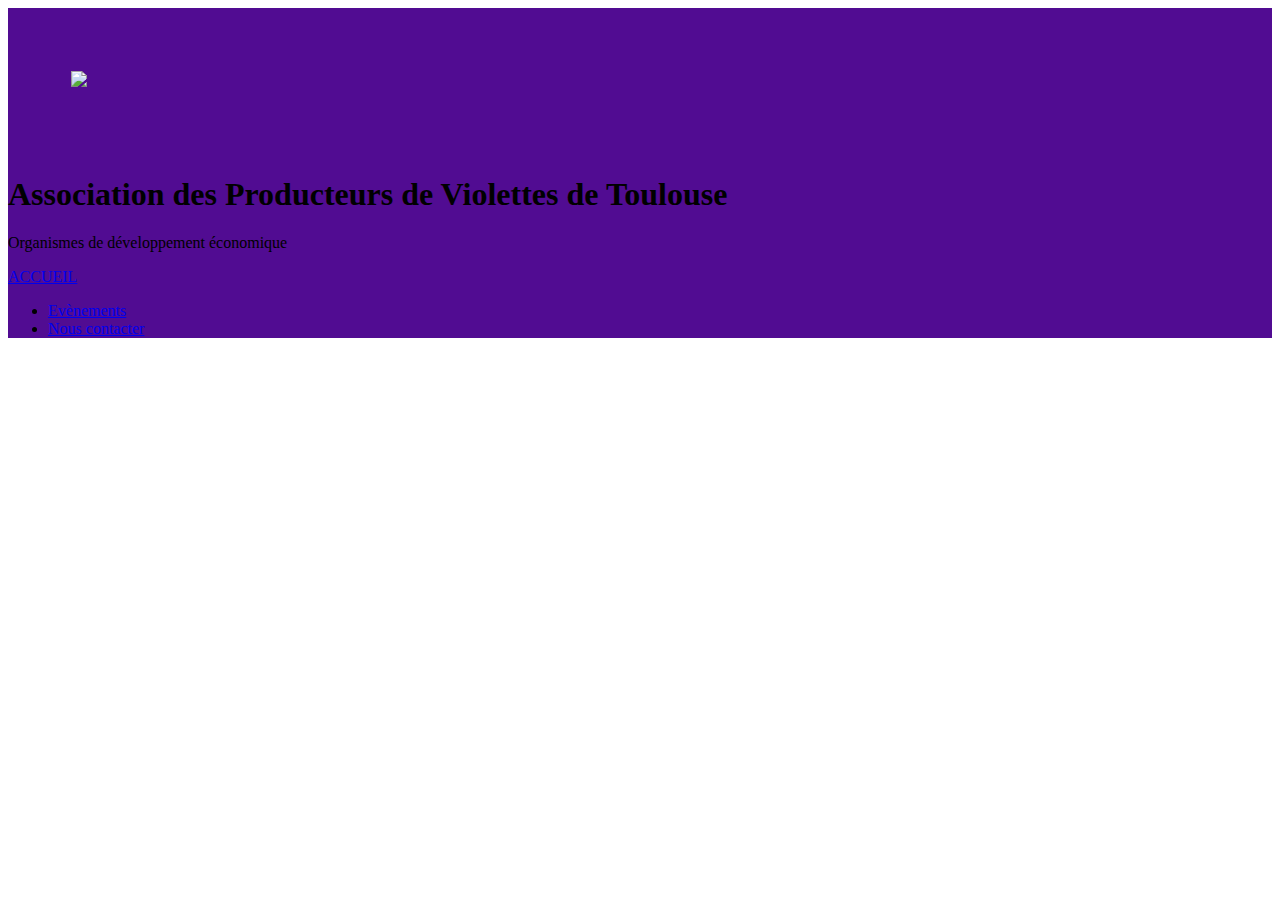
==== index.html @ dd626f30 "Add navbar" ====
<!DOCTYPE html>
<html lang="en">
  <head>
    <meta charset="UTF-8" />
    <meta http-equiv="X-UA-Compatible" content="IE=edge" />
    <meta name="viewport" content="width=device-width, initial-scale=1.0" />
    <link rel="stylesheet" type="text/css" href="style.css" />
    <link
      href="https://cdn.jsdelivr.net/npm/bootstrap@5.2.3/dist/css/bootstrap.min.css"
      rel="stylesheet"
      integrity="sha384-rbsA2VBKQhggwzxH7pPCaAqO46MgnOM80zW1RWuH61DGLwZJEdK2Kadq2F9CUG65"
      crossorigin="anonymous"
    />
    <title>Mon premier site</title>
  </head>
  <body>
    <div class="container-fluid">
      <!--EN TETE-->
      <header class="py-2">
        <div class="row justify-content-evenly align-items-center">
          <!--image-->
          <div class="col-4 col-md-2 px-3">
            <div class="image">
              <img
                src="violette.jpg"
                class="img-fluid rounded-circle img-thumbnail"
              />
            </div>
          </div>
          <!--titre-->
          <div class="col text-white text-center">
            <div class="main-title">
              <h1>Association des Producteurs de Violettes de Toulouse</h1>
              <p>Organismes de développement économique</p>
            </div>
          </div>
        </div>
        <!--barre de navigation-->
        <nav class="navbar navbar-expand-lg navbar-dark">
          <div class="container-fluid">
            <a class="navbar-brand" href="#">ACCUEIL</a>
            <div class="barre" id="navbarColor02">
              <ul class="navbar-nav mr-auto mb-2 mb-lg-0">
                <li class="nav-item">
                  <a class="nav-link" href="#">Evènements</a>
                </li>
                <li class="nav-item">
                  <a class="nav-link" href="#">Nous contacter</a>
                </li>
              </ul>
            </div>
          </div>
        </nav>
      </header>
    </div>
  </body>
</html>
---- style.css ----
header {
  background-color: rgb(81, 12, 146);
  height: 10%;
}

.image {
  padding: 5%;
}

nav {
  background-color: rgb(81, 12, 146);
}
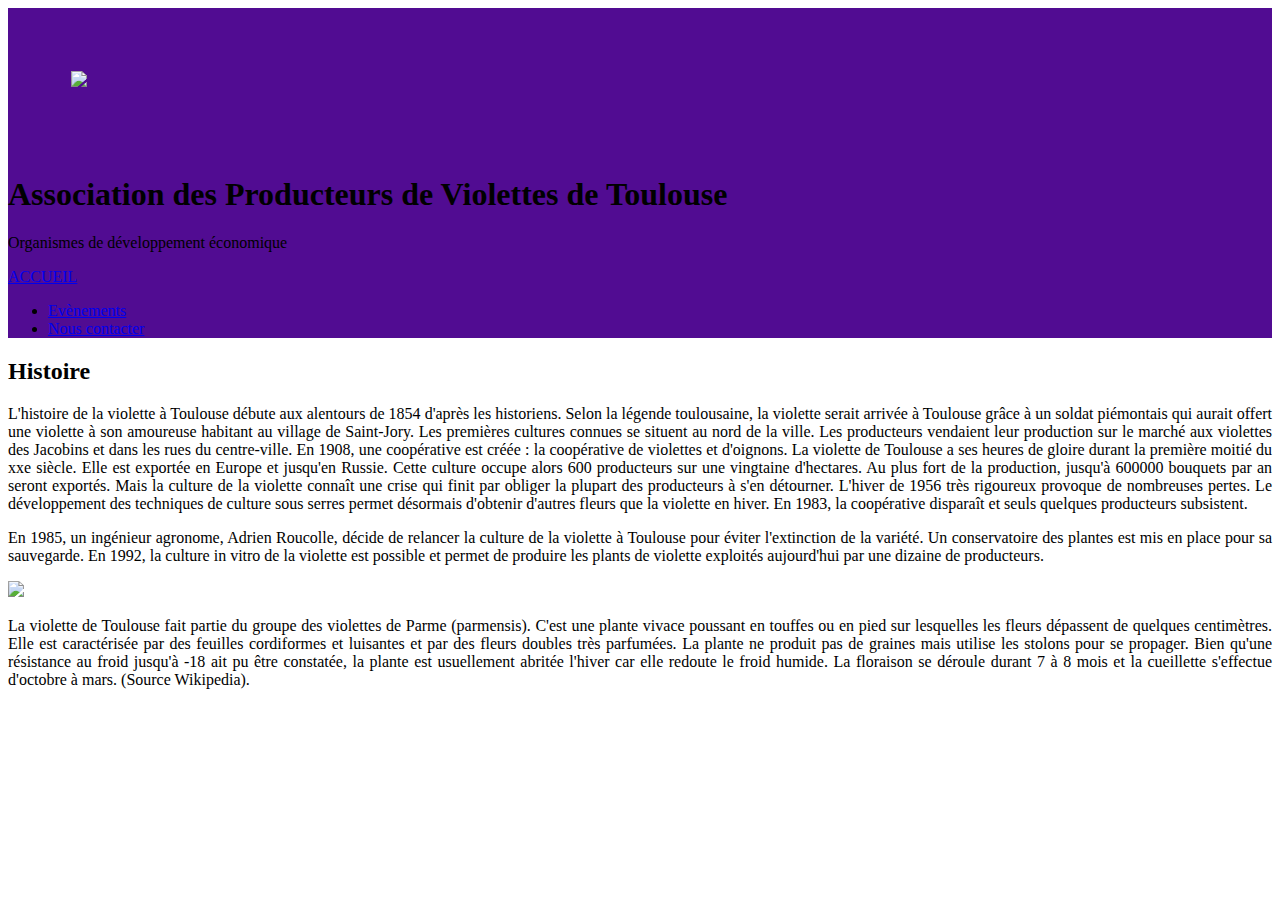
==== commit 754b286d: "Add article and corrections on index.htm and style.css" ====
--- a/index.html
+++ b/index.html
@@ -14,13 +14,13 @@
     <title>Mon premier site</title>
   </head>
   <body>
-    <div class="container-fluid">
+    <div class="container">
       <!--EN TETE-->
       <header class="py-2">
         <div class="row justify-content-evenly align-items-center">
-          <!--image-->
+          <!--image en-tête-->
           <div class="col-4 col-md-2 px-3">
-            <div class="image">
+            <div class="image-header">
               <img
                 src="violette.jpg"
                 class="img-fluid rounded-circle img-thumbnail"
@@ -52,6 +52,65 @@
           </div>
         </nav>
       </header>
+      <!--FIN DE L'EN-TETE-->
+      <!--CORPS-->
+      <div class="container">
+        <article class="row text-justify d-flex mt-4">
+          <div class="col-12 col-md-6">
+            <h2>Histoire</h2>
+            <p class="article">
+              L'histoire de la violette à Toulouse débute aux alentours de 1854
+              d'après les historiens. Selon la légende toulousaine, la violette
+              serait arrivée à Toulouse grâce à un soldat piémontais qui aurait
+              offert une violette à son amoureuse habitant au village de
+              Saint-Jory. Les premières cultures connues se situent au nord de
+              la ville. Les producteurs vendaient leur production sur le marché
+              aux violettes des Jacobins et dans les rues du centre-ville. En
+              1908, une coopérative est créée : la coopérative de violettes et
+              d'oignons. La violette de Toulouse a ses heures de gloire durant
+              la première moitié du xxe siècle. Elle est exportée en Europe et
+              jusqu'en Russie. Cette culture occupe alors 600 producteurs sur
+              une vingtaine d'hectares. Au plus fort de la production, jusqu'à
+              600000 bouquets par an seront exportés. Mais la culture de la
+              violette connaît une crise qui finit par obliger la plupart des
+              producteurs à s'en détourner. L'hiver de 1956 très rigoureux
+              provoque de nombreuses pertes. Le développement des techniques de
+              culture sous serres permet désormais d'obtenir d'autres fleurs que
+              la violette en hiver. En 1983, la coopérative disparaît et seuls
+              quelques producteurs subsistent.
+            </p>
+            <p class="article">
+              En 1985, un ingénieur agronome, Adrien Roucolle, décide de
+              relancer la culture de la violette à Toulouse pour éviter
+              l'extinction de la variété. Un conservatoire des plantes est mis
+              en place pour sa sauvegarde. En 1992, la culture in vitro de la
+              violette est possible et permet de produire les plants de violette
+              exploités aujourd'hui par une dizaine de producteurs.
+            </p>
+          </div>
+          <!--image de l'article histoire-->
+          <div class="col-12 col-md-6">
+            <div class="justify-content-center d-flex mt-4">
+              <img src="violette_2.jpg" class="img-fluid img-thumbnail" />
+            </div>
+            <div class="justify-content-center d-flex mt-4">
+              <p class="article">
+                La violette de Toulouse fait partie du groupe des violettes de
+                Parme (parmensis). C'est une plante vivace poussant en touffes
+                ou en pied sur lesquelles les fleurs dépassent de quelques
+                centimètres. Elle est caractérisée par des feuilles cordiformes
+                et luisantes et par des fleurs doubles très parfumées. La plante
+                ne produit pas de graines mais utilise les stolons pour se
+                propager. Bien qu'une résistance au froid jusqu'à -18 ait pu
+                être constatée, la plante est usuellement abritée l'hiver car
+                elle redoute le froid humide. La floraison se déroule durant 7 à
+                8 mois et la cueillette s'effectue d'octobre à mars. (Source
+                Wikipedia).
+              </p>
+            </div>
+          </div>
+        </article>
+      </div>
     </div>
   </body>
 </html>
--- a/style.css
+++ b/style.css
@@ -3,10 +3,18 @@
   height: 10%;
 }
 
-.image {
+.image-header {
   padding: 5%;
 }
 
 nav {
   background-color: rgb(81, 12, 146);
 }
+
+.article {
+  text-align: justify;
+}
+
+.description {
+  width: 400px;
+}
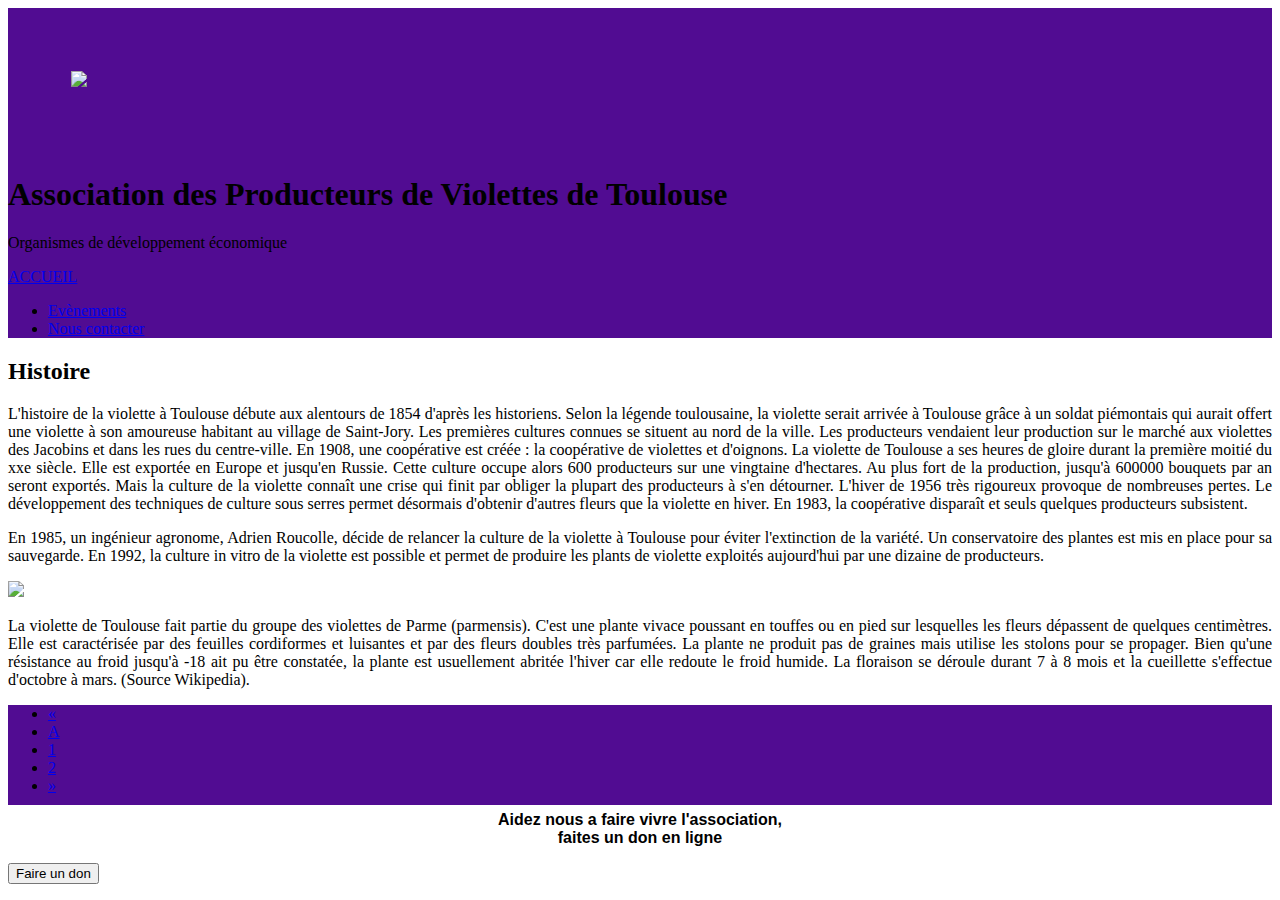
==== commit af6008ff: "Add footer button and pagination" ====
--- a/index.html
+++ b/index.html
@@ -52,10 +52,9 @@
           </div>
         </nav>
       </header>
-      <!--FIN DE L'EN-TETE-->
       <!--CORPS-->
       <div class="container">
-        <article class="row text-justify d-flex mt-4">
+        <article class="row text-justify d-flex mt-4 mb-2">
           <div class="col-12 col-md-6">
             <h2>Histoire</h2>
             <p class="article">
@@ -88,12 +87,12 @@
               exploités aujourd'hui par une dizaine de producteurs.
             </p>
           </div>
-          <!--image de l'article histoire-->
+          <!--image de l'article histoire et description-->
           <div class="col-12 col-md-6">
             <div class="justify-content-center d-flex mt-4">
               <img src="violette_2.jpg" class="img-fluid img-thumbnail" />
             </div>
-            <div class="justify-content-center d-flex mt-4">
+            <div class="justify-content-center d-flex mt-4 mb-2">
               <p class="article">
                 La violette de Toulouse fait partie du groupe des violettes de
                 Parme (parmensis). C'est une plante vivace poussant en touffes
@@ -111,6 +110,50 @@
           </div>
         </article>
       </div>
+      <!--PIED-DE-PAGE-->
+      <footer class="row">
+        <nav
+          class="col-4 col-md-3 d-flex justify-content-center align-items-center"
+          aria-label="page-navigation"
+        >
+          <ul class="pagination justify-content-center">
+            <li class="page-item disabled">
+              <a class="page-link" href="#" aria-label="Previous"
+                ><span aria-hidden="true">&laquo;</span></a
+              >
+            </li>
+            <li class="page-item active">
+              <a class="page-link" href="#">A</a>
+            </li>
+            <li class="page-item">
+              <a class="page-link" href="#">1</a>
+            </li>
+            <li class="page-item">
+              <a class="page-link" href="#">2</a>
+            </li>
+            <li class="page-item">
+              <a class="page-link" href="#" aria-label="Next"
+                ><span aria-hidden="true">&raquo;</span></a
+              >
+            </li>
+          </ul>
+        </nav>
+        <div
+          class="col-6 d-flex text-white justify-content-center align-items-center"
+        >
+          <p class="pied-de-page">
+            Aidez nous a faire vivre l'association,<br />
+            faites un don en ligne
+          </p>
+        </div>
+        <div
+          class="col-2 col-md-3 d-flex justify-content-center align-items-center"
+        >
+          <div class="d-grid gap-2 d-md-flex justify-content-md-end">
+            <button class="btn btn-primary" type="button">Faire un don</button>
+          </div>
+        </div>
+      </footer>
     </div>
   </body>
 </html>
--- a/style.css
+++ b/style.css
@@ -1,3 +1,7 @@
+html {
+  font-size: 16px;
+}
+
 header {
   background-color: rgb(81, 12, 146);
   height: 10%;
@@ -18,3 +22,15 @@
 .description {
   width: 400px;
 }
+
+footer {
+  background-color: rgb(81, 12, 146);
+  height: 100px;
+}
+
+.pied-de-page {
+  text-align: center;
+  font-size: 1em;
+  font-weight: bold;
+  font-family: Verdana, Geneva, Tahoma, sans-serif;
+}
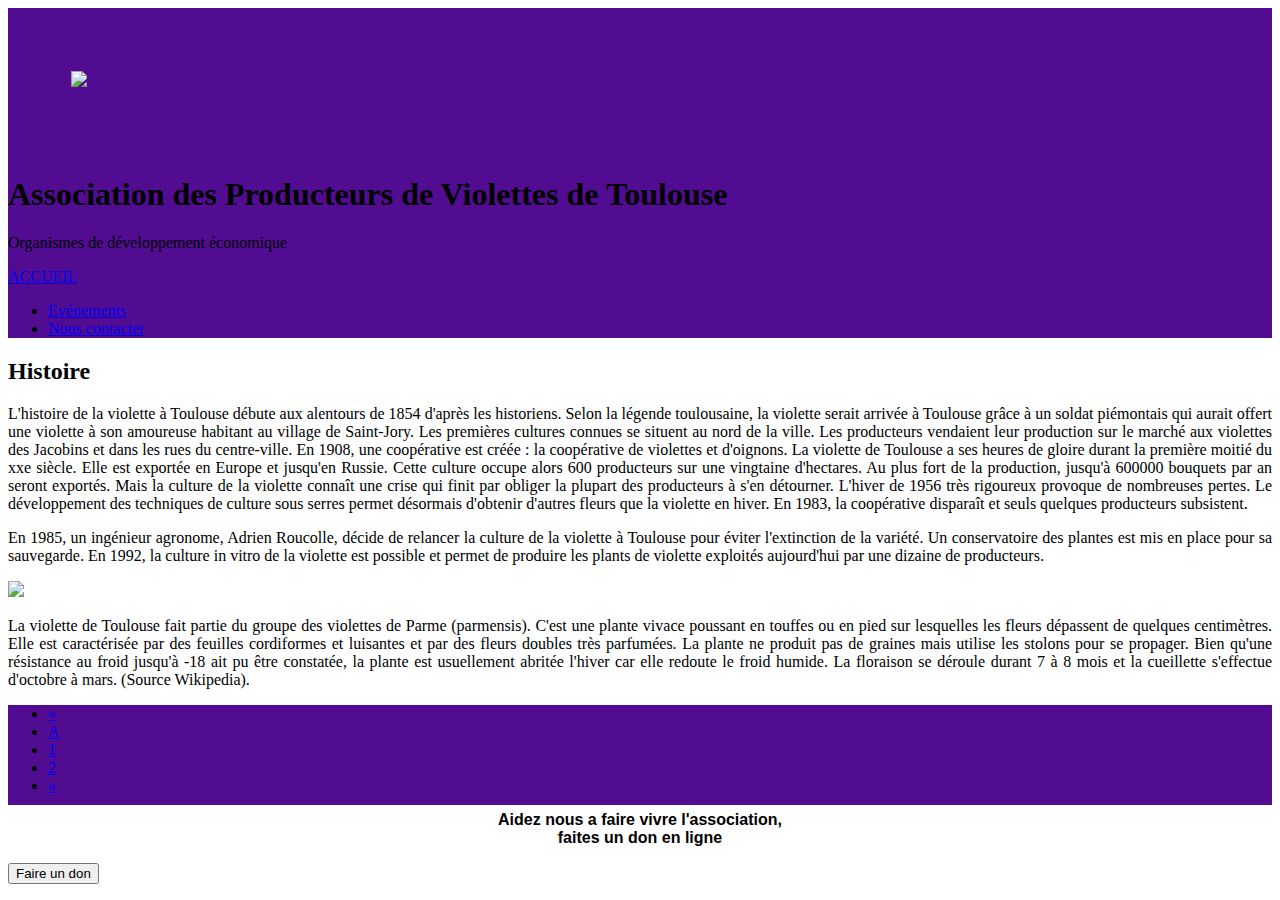
==== commit e89bcff2: "Correction file index.html" ====
--- a/index.html
+++ b/index.html
@@ -22,7 +22,7 @@
           <div class="col-4 col-md-2 px-3">
             <div class="image-header">
               <img
-                src="violette.jpg"
+                src="images/violette.jpg"
                 class="img-fluid rounded-circle img-thumbnail"
               />
             </div>
@@ -42,7 +42,7 @@
             <div class="barre" id="navbarColor02">
               <ul class="navbar-nav mr-auto mb-2 mb-lg-0">
                 <li class="nav-item">
-                  <a class="nav-link" href="#">Evènements</a>
+                  <a class="nav-link" href="#">Evénements</a>
                 </li>
                 <li class="nav-item">
                   <a class="nav-link" href="#">Nous contacter</a>
@@ -90,7 +90,10 @@
           <!--image de l'article histoire et description-->
           <div class="col-12 col-md-6">
             <div class="justify-content-center d-flex mt-4">
-              <img src="violette_2.jpg" class="img-fluid img-thumbnail" />
+              <img
+                src="images/violette_2.jpg"
+                class="img-fluid img-thumbnail"
+              />
             </div>
             <div class="justify-content-center d-flex mt-4 mb-2">
               <p class="article">
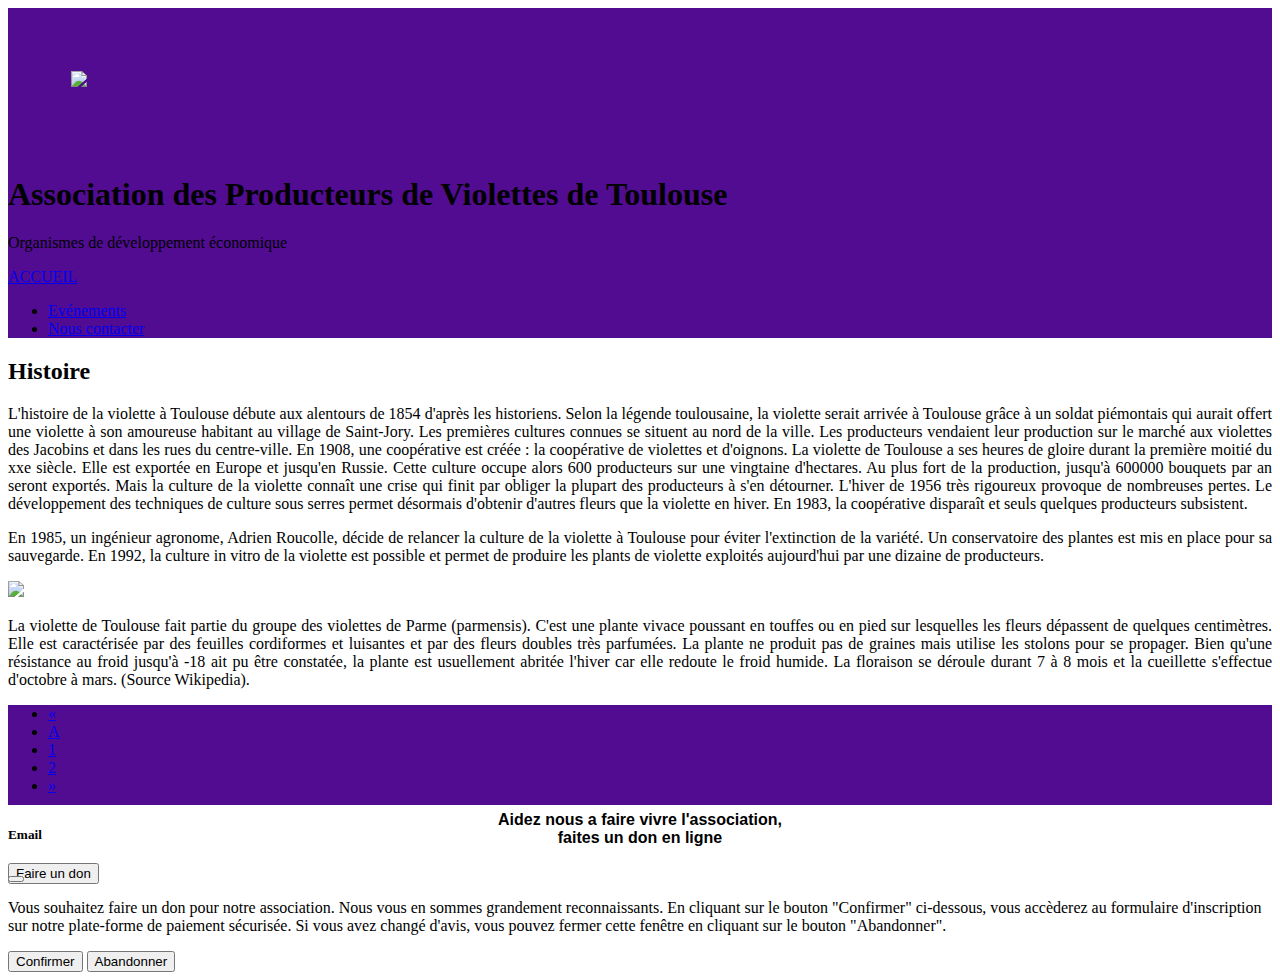
==== commit ded6b325: "Add modal window (Less JS)" ====
--- a/index.html
+++ b/index.html
@@ -115,6 +115,7 @@
       </div>
       <!--PIED-DE-PAGE-->
       <footer class="row">
+        <!--pagination-->
         <nav
           class="col-4 col-md-3 d-flex justify-content-center align-items-center"
           aria-label="page-navigation"
@@ -141,6 +142,7 @@
             </li>
           </ul>
         </nav>
+        <!--message de pied-de-page-->
         <div
           class="col-6 d-flex text-white justify-content-center align-items-center"
         >
@@ -149,14 +151,66 @@
             faites un don en ligne
           </p>
         </div>
+        <!--bouton "faire un don"-->
         <div
           class="col-2 col-md-3 d-flex justify-content-center align-items-center"
         >
           <div class="d-grid gap-2 d-md-flex justify-content-md-end">
-            <button class="btn btn-primary" type="button">Faire un don</button>
+            <button
+              class="btn btn-primary"
+              type="button"
+              data-bs-toggle="modal"
+              data-bs-target="#email"
+            >
+              Faire un don
+            </button>
           </div>
         </div>
       </footer>
+      <!--fenêtre modale "faire un don"-->
+      <div
+        class="modal fade"
+        id="email"
+        tabindex="-1"
+        role="dialog"
+        aria-labelledby="emailTitle"
+        aria-hidden="true"
+      >
+        <div class="modal-dialog modal-dialog-centered" role="document">
+          <div class="modal-content">
+            <div class="modal-header">
+              <h5 class="modal-title" id="emailTitle">Email</h5>
+              <button
+                type="button"
+                class="btn-close"
+                data-bs-dismiss="modal"
+                aria-label="Close"
+              ></button>
+            </div>
+            <div class="modal-body">
+              <p>
+                Vous souhaitez faire un don pour notre association. Nous vous en
+                sommes grandement reconnaissants. En cliquant sur le bouton
+                "Confirmer" ci-dessous, vous accèderez au formulaire
+                d'inscription sur notre plate-forme de paiement sécurisée. Si
+                vous avez changé d'avis, vous pouvez fermer cette fenêtre en
+                cliquant sur le bouton "Abandonner".
+              </p>
+            </div>
+            <div class="modal-footer">
+              <button type="button" class="btn btn-success">Confirmer</button>
+              <button
+                type="button"
+                class="btn btn-danger"
+                data-bs-dismiss="modal"
+              >
+                Abandonner
+              </button>
+            </div>
+          </div>
+        </div>
+      </div>
+      <!--Fin de la modale-->
     </div>
   </body>
 </html>
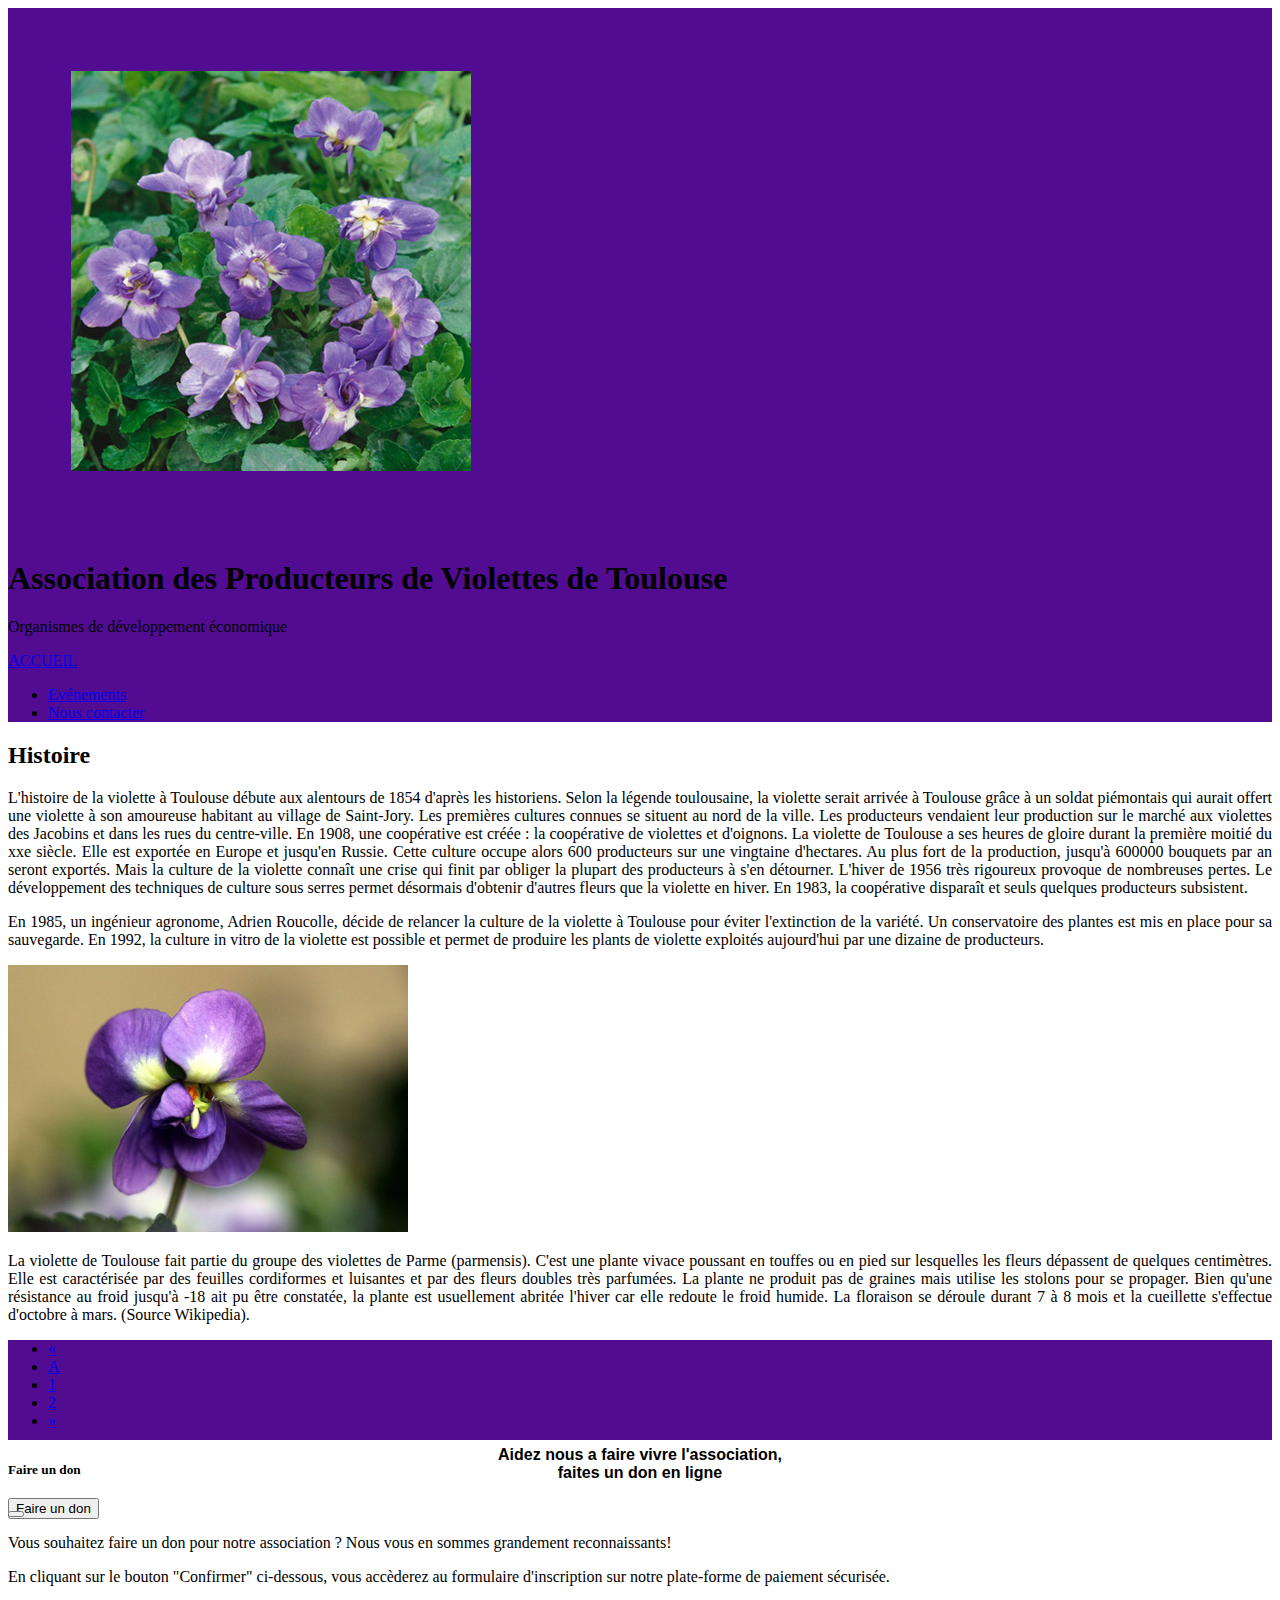
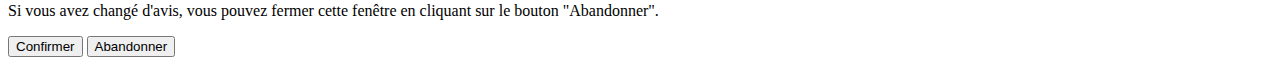
==== commit 5d43b6ba: "Add scriptJS for modal-window" ====
--- a/index.html
+++ b/index.html
@@ -4,6 +4,13 @@
     <meta charset="UTF-8" />
     <meta http-equiv="X-UA-Compatible" content="IE=edge" />
     <meta name="viewport" content="width=device-width, initial-scale=1.0" />
+    <!--SscriptJS-->
+    <script
+      src="https://cdn.jsdelivr.net/npm/@popperjs/core@2.9.2/dist/umd/popper.min.js"
+      integrity="sha384-IQsoLXl5PILFhosVNubq5LC7Qb9DXgDA9i+tQ8Zj3iwWAwPtgFTxbJ8NT4GN1R8p"
+      crossorigin="anonymous"
+    ></script>
+    <!--EscriptJS-->
     <link rel="stylesheet" type="text/css" href="style.css" />
     <link
       href="https://cdn.jsdelivr.net/npm/bootstrap@5.2.3/dist/css/bootstrap.min.css"
@@ -11,7 +18,7 @@
       integrity="sha384-rbsA2VBKQhggwzxH7pPCaAqO46MgnOM80zW1RWuH61DGLwZJEdK2Kadq2F9CUG65"
       crossorigin="anonymous"
     />
-    <title>Mon premier site</title>
+    <title>Les violettes de Toulouse</title>
   </head>
   <body>
     <div class="container">
@@ -42,10 +49,10 @@
             <div class="barre" id="navbarColor02">
               <ul class="navbar-nav mr-auto mb-2 mb-lg-0">
                 <li class="nav-item">
-                  <a class="nav-link" href="#">Evénements</a>
+                  <a class="nav-link" href="evenements.html">Evénements</a>
                 </li>
                 <li class="nav-item">
-                  <a class="nav-link" href="#">Nous contacter</a>
+                  <a class="nav-link" href="contact.html">Nous contacter</a>
                 </li>
               </ul>
             </div>
@@ -130,10 +137,10 @@
               <a class="page-link" href="#">A</a>
             </li>
             <li class="page-item">
-              <a class="page-link" href="#">1</a>
+              <a class="page-link" href="evenements.html">1</a>
             </li>
             <li class="page-item">
-              <a class="page-link" href="#">2</a>
+              <a class="page-link" href="contact.html">2</a>
             </li>
             <li class="page-item">
               <a class="page-link" href="#" aria-label="Next"
@@ -179,7 +186,7 @@
         <div class="modal-dialog modal-dialog-centered" role="document">
           <div class="modal-content">
             <div class="modal-header">
-              <h5 class="modal-title" id="emailTitle">Email</h5>
+              <h5 class="modal-title" id="emailTitle">Faire un don</h5>
               <button
                 type="button"
                 class="btn-close"
@@ -189,11 +196,16 @@
             </div>
             <div class="modal-body">
               <p>
-                Vous souhaitez faire un don pour notre association. Nous vous en
-                sommes grandement reconnaissants. En cliquant sur le bouton
-                "Confirmer" ci-dessous, vous accèderez au formulaire
-                d'inscription sur notre plate-forme de paiement sécurisée. Si
-                vous avez changé d'avis, vous pouvez fermer cette fenêtre en
+                Vous souhaitez faire un don pour notre association ? Nous vous
+                en sommes grandement reconnaissants!
+              </p>
+              <p>
+                En cliquant sur le bouton "Confirmer" ci-dessous, vous accèderez
+                au formulaire d'inscription sur notre plate-forme de paiement
+                sécurisée.
+              </p>
+              <p>
+                Si vous avez changé d'avis, vous pouvez fermer cette fenêtre en
                 cliquant sur le bouton "Abandonner".
               </p>
             </div>
@@ -212,5 +224,12 @@
       </div>
       <!--Fin de la modale-->
     </div>
+    <!--SscriptJS-->
+    <script
+      src="https://cdn.jsdelivr.net/npm/bootstrap@5.0.2/dist/js/bootstrap.min.js"
+      integrity="sha384-cVKIPhGWiC2Al4u+LWgxfKTRIcfu0JTxR+EQDz/bgldoEyl4H0zUF0QKbrJ0EcQF"
+      crossorigin="anonymous"
+    ></script>
+    <!--EscriptJS-->
   </body>
 </html>
--- a/style.css
+++ b/style.css
@@ -34,3 +34,9 @@
   font-weight: bold;
   font-family: Verdana, Geneva, Tahoma, sans-serif;
 }
+
+.adress {
+  text-align: center;
+  font-weight: bold;
+  font-family: Arial, sans-serif;
+}
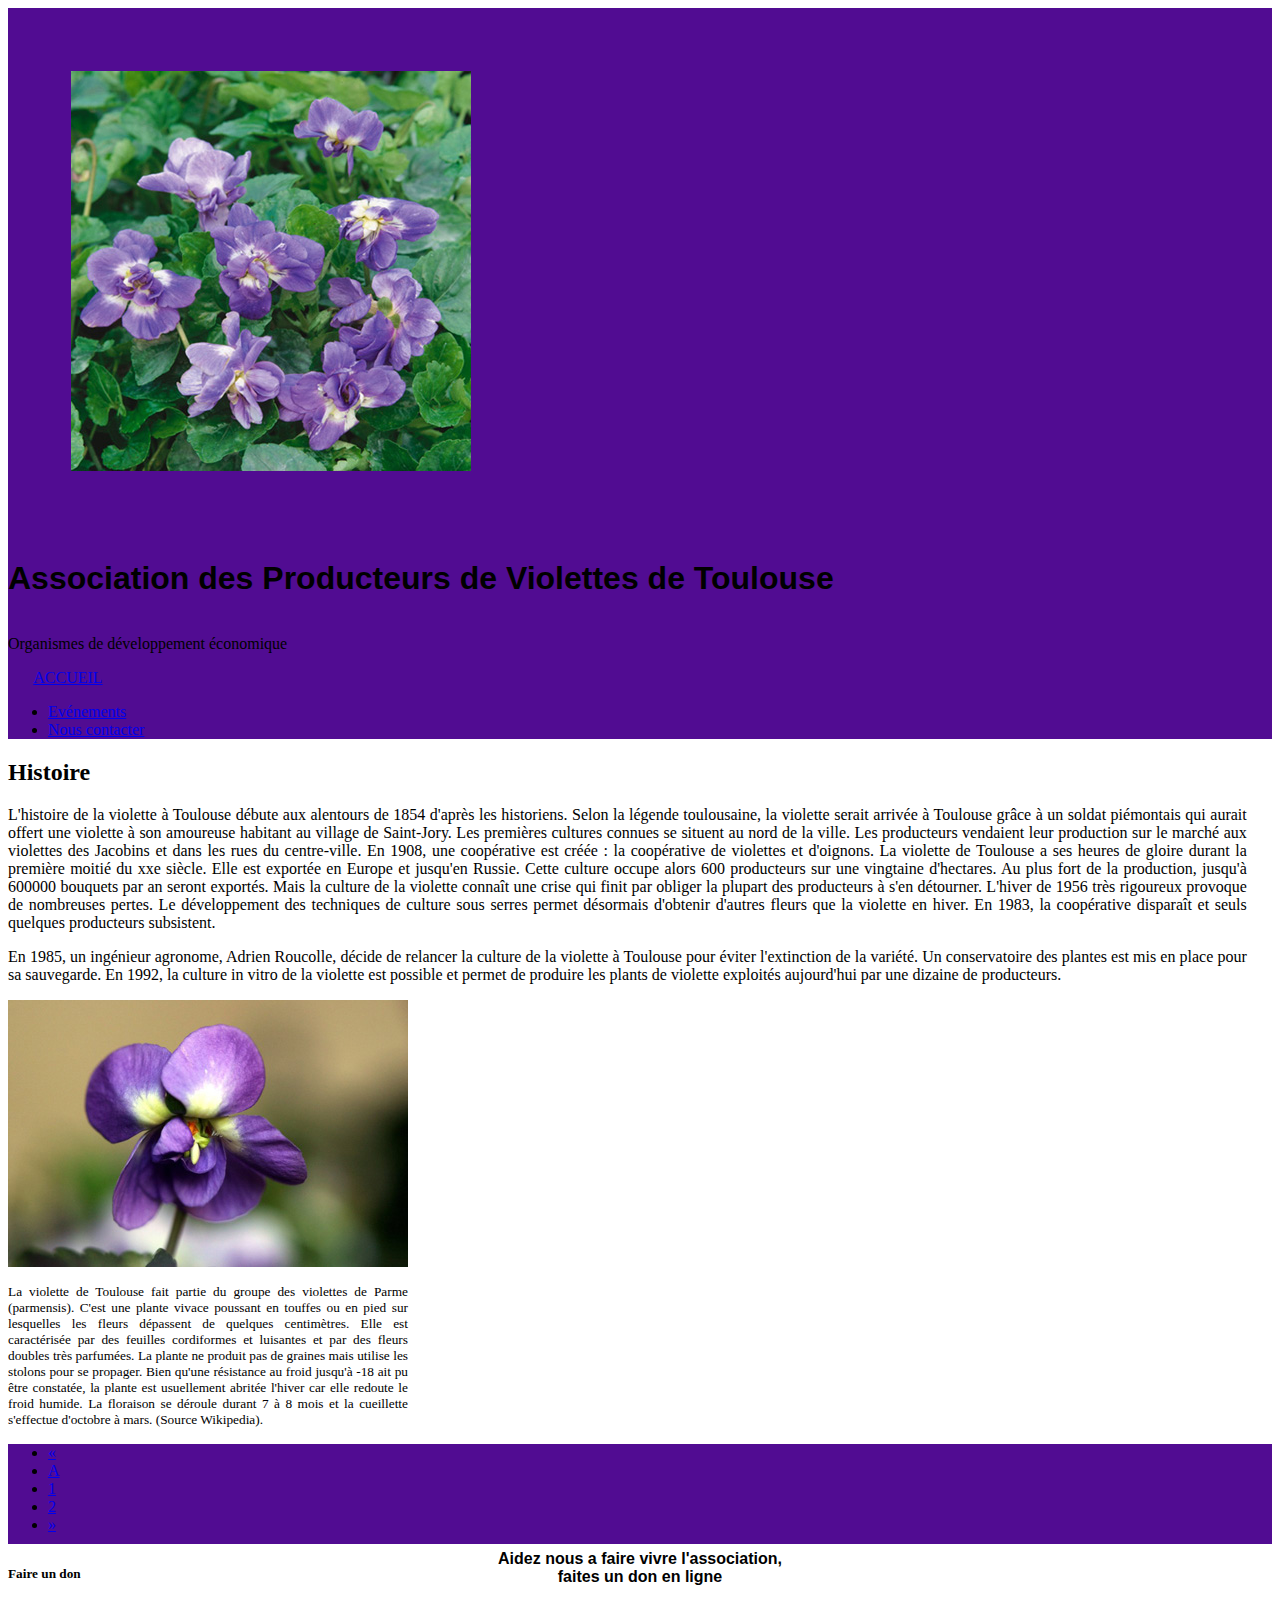
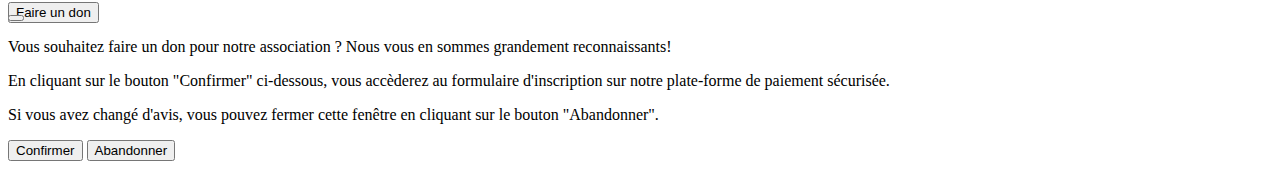
==== commit 3caf5585: "modifications on files html and css for finition" ====
--- a/index.html
+++ b/index.html
@@ -26,7 +26,7 @@
       <header class="py-2">
         <div class="row justify-content-evenly align-items-center">
           <!--image en-tête-->
-          <div class="col-4 col-md-2 px-3">
+          <div class="col-4 col-md-2 px-2 ms-3">
             <div class="image-header">
               <img
                 src="images/violette.jpg"
@@ -35,15 +35,15 @@
             </div>
           </div>
           <!--titre-->
-          <div class="col text-white text-center">
+          <div class="col text-white text-center me-2">
             <div class="main-title">
               <h1>Association des Producteurs de Violettes de Toulouse</h1>
-              <p>Organismes de développement économique</p>
+              <p class="subtitle">Organismes de développement économique</p>
             </div>
           </div>
         </div>
         <!--barre de navigation-->
-        <nav class="navbar navbar-expand-lg navbar-dark">
+        <nav class="navbar navbar-expand navbar-dark me-2">
           <div class="container-fluid">
             <a class="navbar-brand" href="#">ACCUEIL</a>
             <div class="barre" id="navbarColor02">
@@ -64,7 +64,7 @@
         <article class="row text-justify d-flex mt-4 mb-2">
           <div class="col-12 col-md-6">
             <h2>Histoire</h2>
-            <p class="article">
+            <p class="article1">
               L'histoire de la violette à Toulouse débute aux alentours de 1854
               d'après les historiens. Selon la légende toulousaine, la violette
               serait arrivée à Toulouse grâce à un soldat piémontais qui aurait
@@ -85,7 +85,7 @@
               la violette en hiver. En 1983, la coopérative disparaît et seuls
               quelques producteurs subsistent.
             </p>
-            <p class="article">
+            <p class="article1">
               En 1985, un ingénieur agronome, Adrien Roucolle, décide de
               relancer la culture de la violette à Toulouse pour éviter
               l'extinction de la variété. Un conservatoire des plantes est mis
@@ -102,8 +102,8 @@
                 class="img-fluid img-thumbnail"
               />
             </div>
-            <div class="justify-content-center d-flex mt-4 mb-2">
-              <p class="article">
+            <div class="justify-content-center d-flex mt-2 mb-2">
+              <p class="article2">
                 La violette de Toulouse fait partie du groupe des violettes de
                 Parme (parmensis). C'est une plante vivace poussant en touffes
                 ou en pied sur lesquelles les fleurs dépassent de quelques
--- a/style.css
+++ b/style.css
@@ -11,12 +11,39 @@
   padding: 5%;
 }
 
+h1 {
+  font-family: Arial, Helvetica, sans-serif;
+}
+
+.main-title {
+  margin-top: 1%;
+}
+
+.subtitle {
+  margin-top: 3%;
+}
+
 nav {
   background-color: rgb(81, 12, 146);
 }
 
-.article {
+.navbar-brand {
+  margin-left: 2%;
+}
+
+.article,
+.article1,
+.article2 {
   text-align: justify;
+}
+
+.article1 {
+  margin-right: 2%;
+}
+
+.article2 {
+  max-width: 400px;
+  font-size: smaller;
 }
 
 .description {
@@ -32,7 +59,7 @@
   text-align: center;
   font-size: 1em;
   font-weight: bold;
-  font-family: Verdana, Geneva, Tahoma, sans-serif;
+  font-family: Arial, Helvetica, sans-serif;
 }
 
 .adress {
@@ -40,3 +67,8 @@
   font-weight: bold;
   font-family: Arial, sans-serif;
 }
+
+.formulary {
+  background-color: rgb(201, 148, 251);
+  border-radius: 10px;
+}
